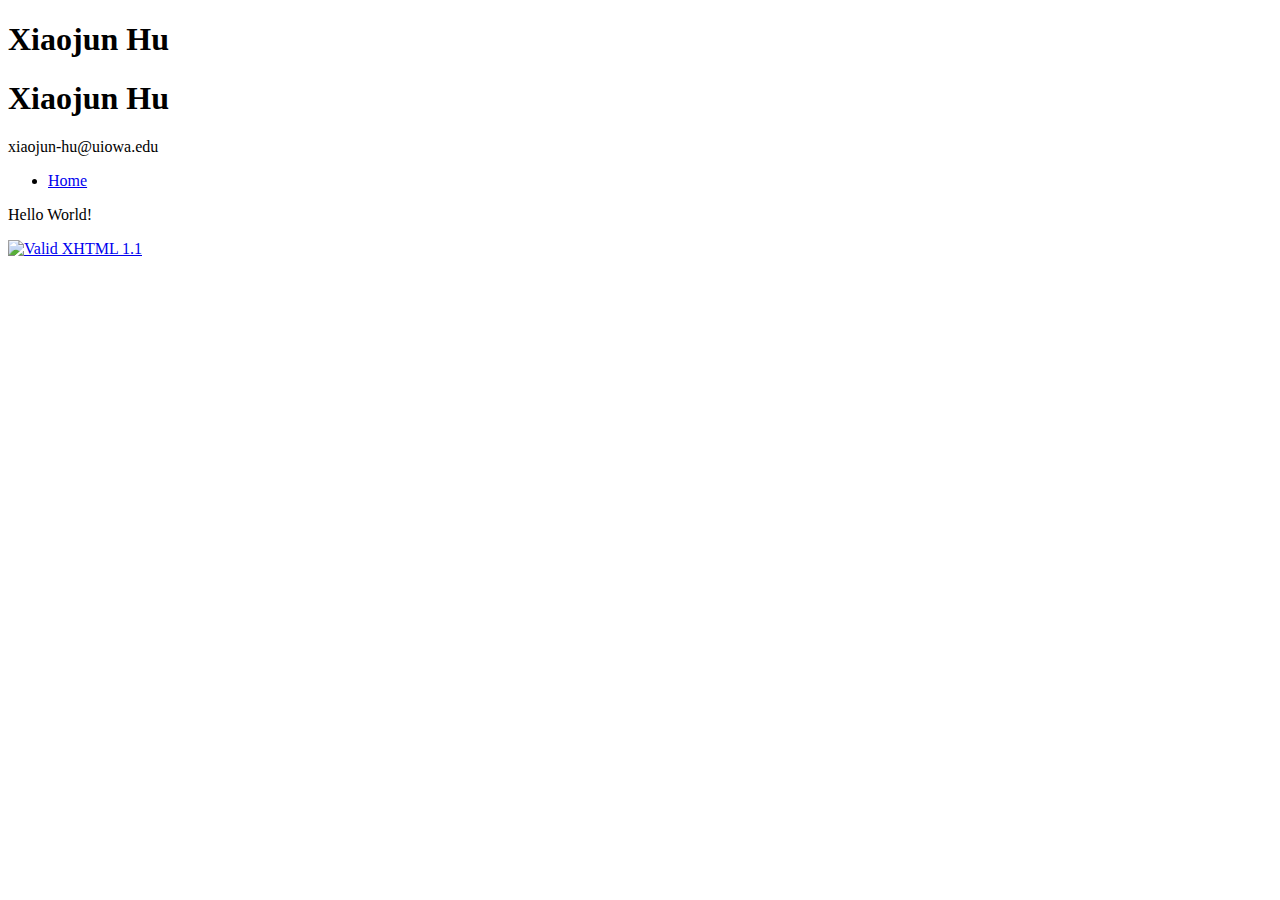
==== resume.html @ 3cefd911 "add resume.html, created hyperlinks b/w pages" ====
<?xml version="1.0" encoding="UTF-8"?>
<!DOCTYPE html PUBLIC "-//W3C//DTD XHTML 1.1//EN" "http://www.w3.org/TR/xhtml11/DTD/xhtml11.dtd">

<html xmlns="http://www.w3.org/1999/xhtml" xml:lang="en">

<head> 
	<title> Xiaojun Hu Resume  </title> 
</head>

<body>
<div id="wrap">
		<div id="header">
				<h1 class="title"> Xiaojun Hu </h1>
		</div>
		<div id="printheader">
				<h1 class="title">Xiaojun Hu </h1>
				xiaojun-hu@uiowa.edu
		</div>

<div id="nav">
		<ul>
				<li> <a href="./idex.html"> Home </a> </li>
		</ul>
</div>		
		

	<p>
		Hello World!
	</p>

	<p>
		<a href="http://validator.w3.org/check?uri=referer"><img src="http://www.w3.org/Icons/valid-xhtml11" alt="Valid XHTML 1.1" height="31" width="88" /></a>
	</p>


</div>
</body>
</html>
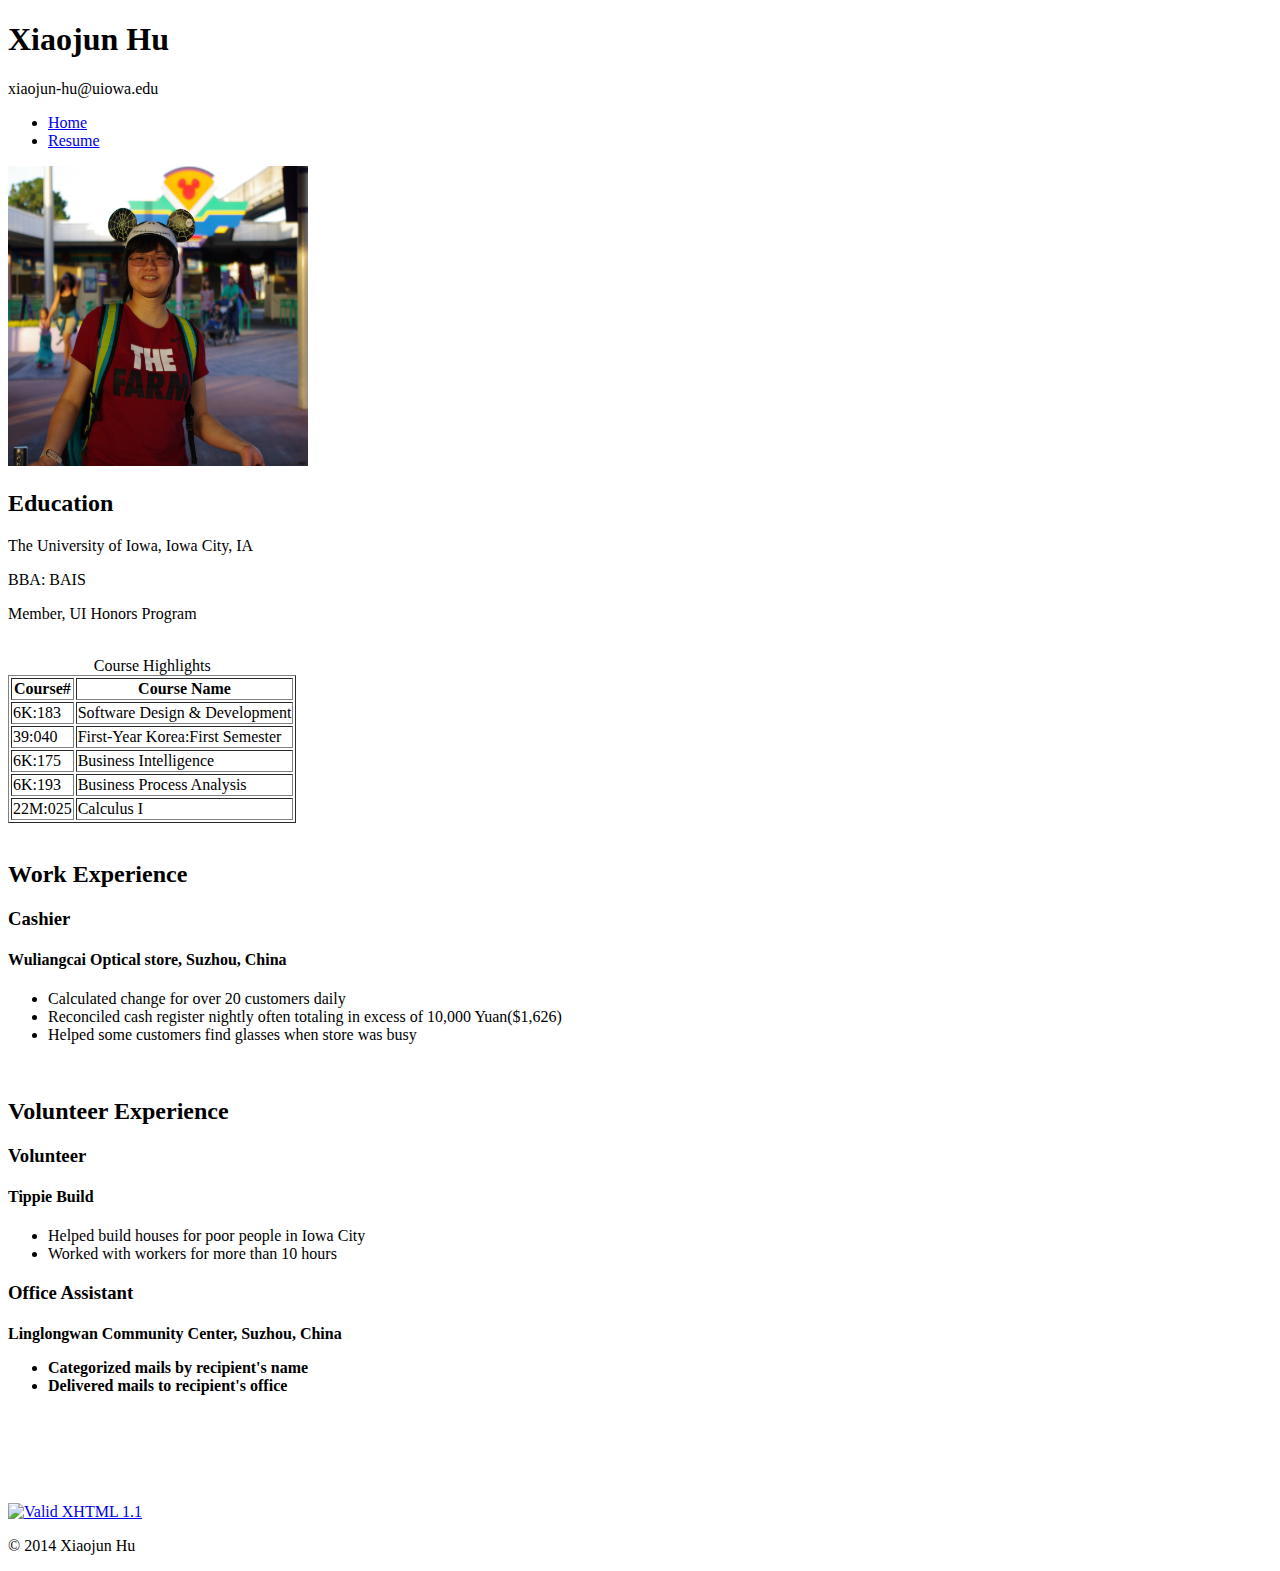
==== commit 236e7551: "added photos to index.html and resume.html" ====
--- a/resume.html
+++ b/resume.html
@@ -10,29 +10,85 @@
 <body>
 <div id="wrap">
 		<div id="header">
-				<h1 class="title"> Xiaojun Hu </h1>
+			<h1 class="title"> Xiaojun Hu </h1>
+			<p>
+			xiaojun-hu@uiowa.edu
+			</p>
 		</div>
-		<div id="printheader">
-				<h1 class="title">Xiaojun Hu </h1>
-				xiaojun-hu@uiowa.edu
-		</div>
-
+		
+		
 <div id="nav">
 		<ul>
-				<li> <a href="./idex.html"> Home </a> </li>
+				<li> <a href="./index.html"> Home </a> </li>
+				<li> <a href="./resume.html"> Resume </a> </li>
 		</ul>
 </div>		
 		
-
 	<p>
-		Hello World!
+		<img src="Disney.jpg" alt="Xiaojun Hu, University of Iowa" title="Xiaojun Hu, University of Iowa" height="300px" width="300px" />
 	</p>
 
+<div id="resume">
+	<h2 class="title"> Education </h2>
+	<p> The University of Iowa, Iowa City, IA </p>
+	<p> BBA: BAIS </P>
+	<p> Member, UI Honors Program </p>
+	
+<br />
+
+<table border="1">
+  <caption><span class="title2">Course Highlights</span></caption>
+  <tr> <th>Course#</th> <th class="coursename">Course Name</th> </tr>
+  
+  <tr> <td>6K:183</td>	<td class="coursename">Software Design &amp; Development</td> </tr>
+
+  <tr> <td>39:040</td>	<td class="coursename">First-Year Korea:First Semester</td> </tr>
+  
+  <tr> <td>6K:175</td>	<td class="coursename">Business Intelligence</td> </tr>
+  <tr> <td>6K:193</td>	<td class="coursename">Business Process Analysis</td> </tr>
+  <tr> <td>22M:025</td>	<td class="coursename">Calculus I</td> </tr>
+</table>
+
+<br />
+
+<h2 class="title"> Work Experience </h2>
+	<h3> Cashier </h3>
+	<h4> Wuliangcai Optical store, Suzhou, China </h4>
+		<ul>
+			<li> Calculated change for over 20 customers daily </li>
+			<li> Reconciled cash register nightly often totaling in excess of 10,000 Yuan($1,626) </li>
+			<li> Helped some customers find glasses when store was busy </li>
+		</ul>
+<br />
+
+<h2 class="title"> Volunteer Experience </h2>
+	<h3> Volunteer </h3>
+	<h4> Tippie Build </h4>
+		<ul>
+			<li> Helped build houses for poor people in Iowa City </li>
+			<li> Worked with workers for more than 10 hours </hr>
+		</ul>
+	<h3> Office Assistant </h3>
+	<h4> Linglongwan Community Center, Suzhou, China
+		<ul>
+			<li> Categorized mails by recipient's name </li>
+			<li> Delivered mails to recipient's office </li>
+		</ul>
+<br />
+	
+	
+	
+</div>	
+	
+<br /><br /> 	
 	<p>
 		<a href="http://validator.w3.org/check?uri=referer"><img src="http://www.w3.org/Icons/valid-xhtml11" alt="Valid XHTML 1.1" height="31" width="88" /></a>
 	</p>
 
-
+<div id="footer">
+	<p>&copy; 2014 Xiaojun Hu </p>
+</div>
+	
 </div>
 </body>
 </html>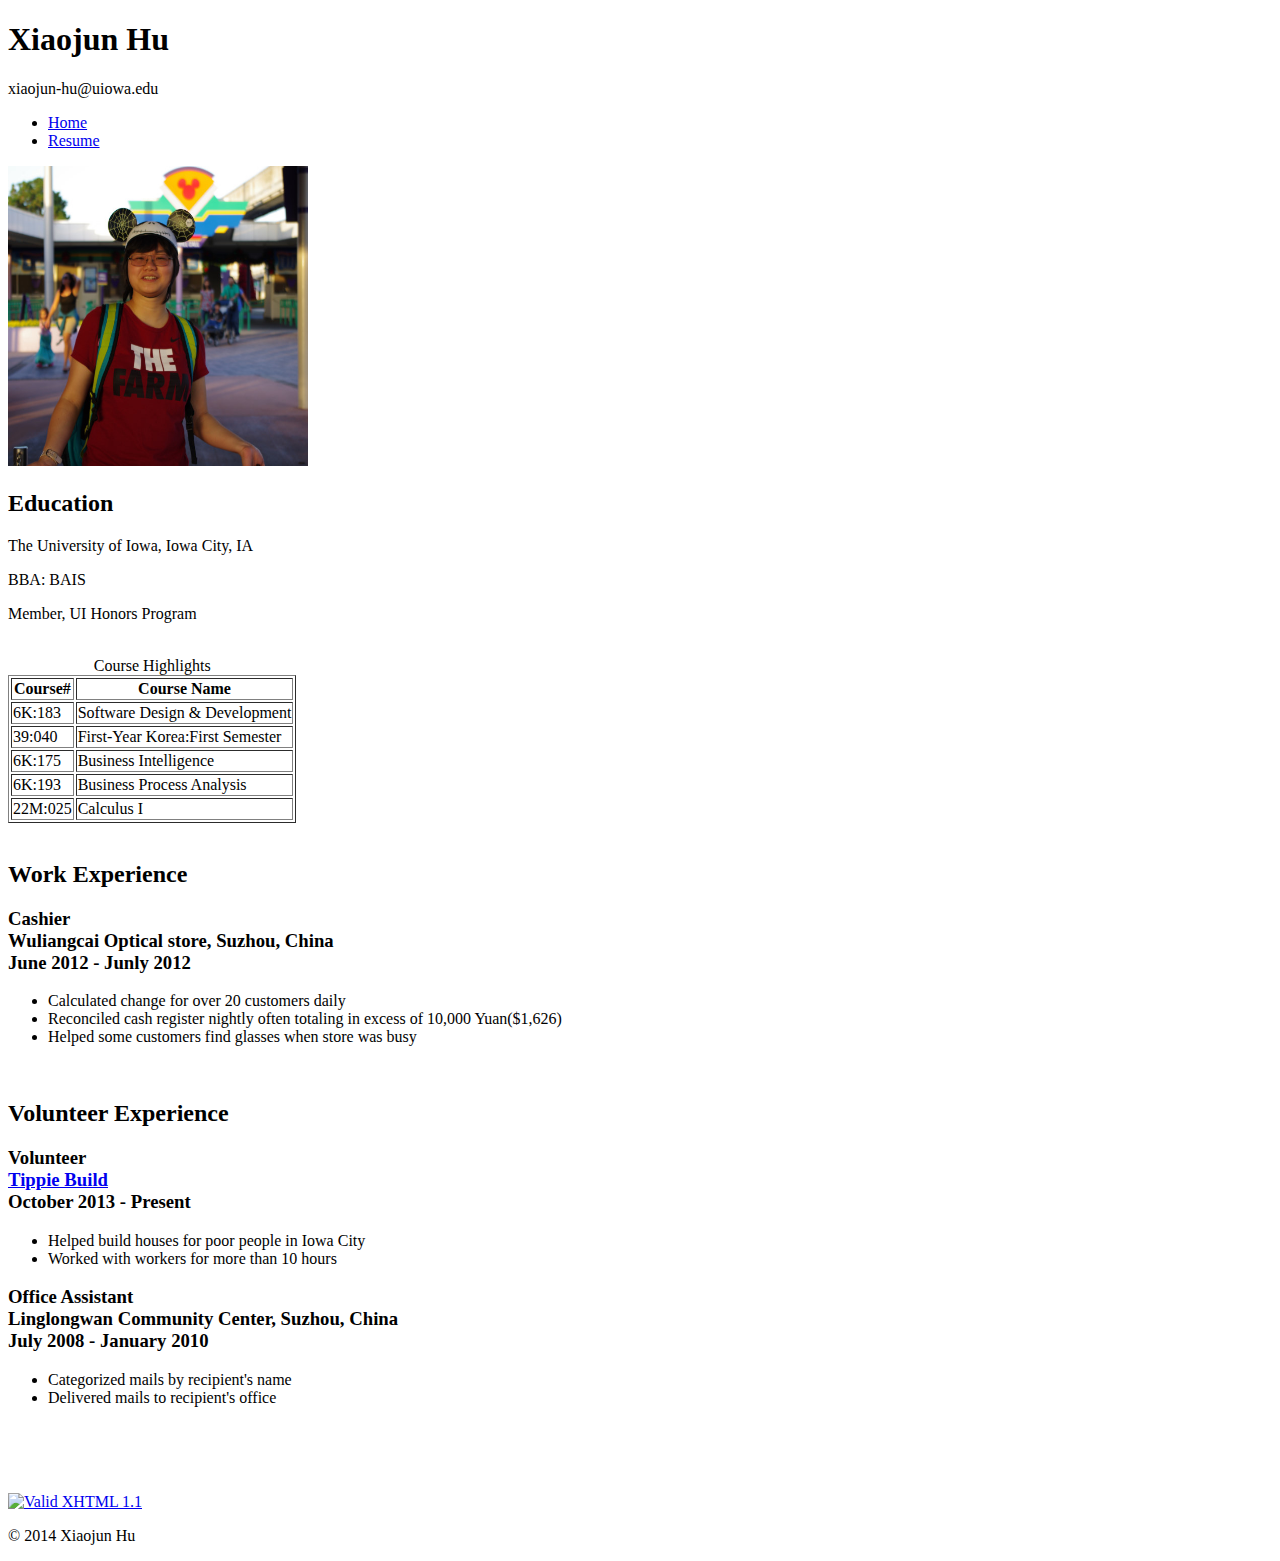
==== commit 7e92eb54: "added some data to index.html and resume.html" ====
--- a/resume.html
+++ b/resume.html
@@ -19,8 +19,8 @@
 		
 <div id="nav">
 		<ul>
-				<li> <a href="./index.html"> Home </a> </li>
-				<li> <a href="./resume.html"> Resume </a> </li>
+			<li> <a href="./index.html"> Home </a> </li>
+			<li> <a href="./resume.html"> Resume </a> </li>
 		</ul>
 </div>		
 		
@@ -52,8 +52,9 @@
 <br />
 
 <h2 class="title"> Work Experience </h2>
-	<h3> Cashier </h3>
-	<h4> Wuliangcai Optical store, Suzhou, China </h4>
+	<h3> Cashier <br />
+	 Wuliangcai Optical store, Suzhou, China <br />
+	 June 2012 - Junly 2012 </h3>
 		<ul>
 			<li> Calculated change for over 20 customers daily </li>
 			<li> Reconciled cash register nightly often totaling in excess of 10,000 Yuan($1,626) </li>
@@ -62,14 +63,16 @@
 <br />
 
 <h2 class="title"> Volunteer Experience </h2>
-	<h3> Volunteer </h3>
-	<h4> Tippie Build </h4>
+	<h3> Volunteer <br />
+	<a class="resume" href="http://tippie.uiowa.edu/tippiebuild/">Tippie Build </a><br />
+	October 2013 - Present</h3>
 		<ul>
 			<li> Helped build houses for poor people in Iowa City </li>
 			<li> Worked with workers for more than 10 hours </hr>
 		</ul>
-	<h3> Office Assistant </h3>
-	<h4> Linglongwan Community Center, Suzhou, China
+	<h3> Office Assistant <br />
+	Linglongwan Community Center, Suzhou, China <br />
+	July 2008 - January 2010 </h3>
 		<ul>
 			<li> Categorized mails by recipient's name </li>
 			<li> Delivered mails to recipient's office </li>
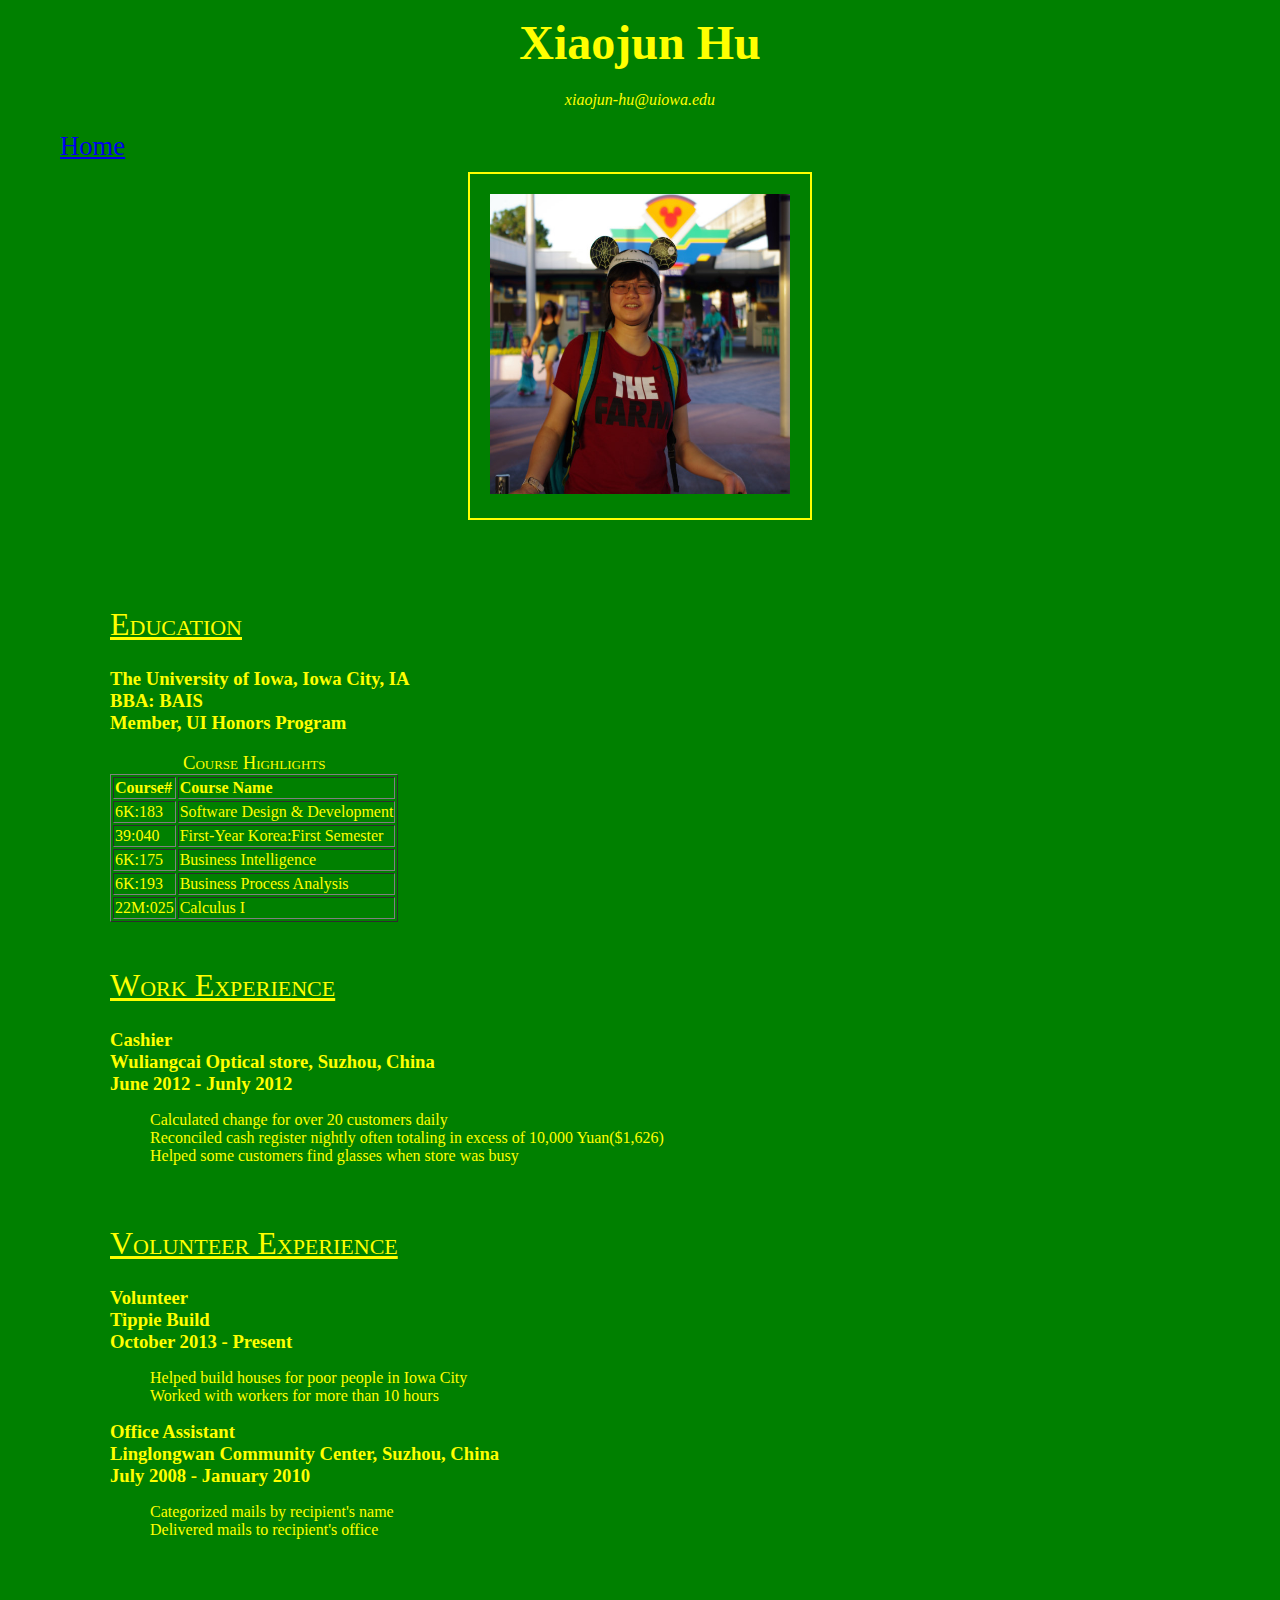
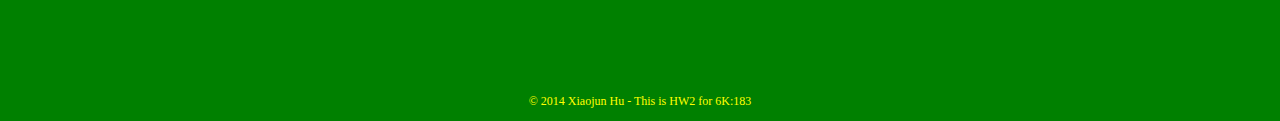
==== commit aaeb6fa6: "added print.css, revised format for webpages" ====
--- a/resume.html
+++ b/resume.html
@@ -5,36 +5,36 @@
 
 <head> 
 	<title> Xiaojun Hu Resume  </title> 
+	<link rel="stylesheet" type="text/css" href="style.css" />
+	<link rel="stylesheet" type="text/css" media="print" href="print.css" />
 </head>
 
 <body>
-<div id="wrap">
-		<div id="header">
-			<h1 class="title"> Xiaojun Hu </h1>
-			<p>
+<div id="centered">
+	
+		<h1 class="title"> Xiaojun Hu </h1>
+		<h4>
 			xiaojun-hu@uiowa.edu
-			</p>
-		</div>
-		
+		</h4>
+
 		
 <div id="nav">
-		<ul>
-			<li> <a href="./index.html"> Home </a> </li>
-			<li> <a href="./resume.html"> Resume </a> </li>
-		</ul>
+
+	 <a href="./index.html"> Home </a> <br />
+			
 </div>		
 		
-	<p>
-		<img src="Disney.jpg" alt="Xiaojun Hu, University of Iowa" title="Xiaojun Hu, University of Iowa" height="300px" width="300px" />
-	</p>
-
+<div id="photos"> <img src="Disney.jpg" alt="Xiaojun Hu, University of Iowa" title="Xiaojun Hu, University of Iowa" height="300px" width="300px" /> </div>
+	
 <div id="resume">
 	<h2 class="title"> Education </h2>
-	<p> The University of Iowa, Iowa City, IA </p>
-	<p> BBA: BAIS </P>
-	<p> Member, UI Honors Program </p>
+	<h3 class="title"> The University of Iowa, Iowa City, IA <br />
+	BBA: BAIS <br />
+	Member, UI Honors Program 
+	</h3>
 	
 <br />
+
 
 <table border="1">
   <caption><span class="title2">Course Highlights</span></caption>
@@ -49,13 +49,16 @@
   <tr> <td>22M:025</td>	<td class="coursename">Calculus I</td> </tr>
 </table>
 
+
 <br />
 
 <h2 class="title"> Work Experience </h2>
-	<h3> Cashier <br />
+	<h3 class="title"> Cashier <br />
 	 Wuliangcai Optical store, Suzhou, China <br />
-	 June 2012 - Junly 2012 </h3>
-		<ul>
+	 June 2012 - Junly 2012 
+	</h3>
+
+		<ul class="list">
 			<li> Calculated change for over 20 customers daily </li>
 			<li> Reconciled cash register nightly often totaling in excess of 10,000 Yuan($1,626) </li>
 			<li> Helped some customers find glasses when store was busy </li>
@@ -63,33 +66,31 @@
 <br />
 
 <h2 class="title"> Volunteer Experience </h2>
-	<h3> Volunteer <br />
-	<a class="resume" href="http://tippie.uiowa.edu/tippiebuild/">Tippie Build </a><br />
-	October 2013 - Present</h3>
-		<ul>
+	<h3 class="title"> Volunteer <br />
+	Tippie Build <br />
+	October 2013 - Present
+	</h3>
+		<ul class="list">
 			<li> Helped build houses for poor people in Iowa City </li>
-			<li> Worked with workers for more than 10 hours </hr>
+			<li> Worked with workers for more than 10 hours </li>
 		</ul>
-	<h3> Office Assistant <br />
+	<h3 class="title"> Office Assistant <br />
 	Linglongwan Community Center, Suzhou, China <br />
-	July 2008 - January 2010 </h3>
-		<ul>
+	July 2008 - January 2010 
+	</h3>
+		
+		<ul class="list">
 			<li> Categorized mails by recipient's name </li>
 			<li> Delivered mails to recipient's office </li>
 		</ul>
-<br />
-	
-	
-	
+
 </div>	
 	
 <br /><br /> 	
-	<p>
-		<a href="http://validator.w3.org/check?uri=referer"><img src="http://www.w3.org/Icons/valid-xhtml11" alt="Valid XHTML 1.1" height="31" width="88" /></a>
-	</p>
+	
 
 <div id="footer">
-	<p>&copy; 2014 Xiaojun Hu </p>
+	<p>&copy; 2014 Xiaojun Hu - This is HW2 for 6K:183 </p>
 </div>
 	
 </div>
--- a/style.css
+++ b/style.css
@@ -0,0 +1,75 @@
+body { background: green;
+		color: yellow;
+		font-family: "Comic Sans MS"; 
+		font-size: 12pt; 
+		margin: 0 auto; 
+	}
+
+h1.title { font-size: 36pt; 
+			font-weight: bold;
+			text-align: center;
+			margin-top: 15px;
+			margin-bottom: 0px;
+		}
+h2.title { font-size: 24pt;
+			font-weight: normal;
+			text-decoration: underline;
+			font-variant: small-caps;
+			padding-bottom: 0px;
+			margin-bottom: 25px;
+		}
+h3.title { font-size: 14pt;
+			font-weight: bold;
+			margin: 0 auto;
+		}
+h4 { font-size: 12pt;
+	font-weight: normal;
+	text-align:center;
+	font-style: italic;
+   } 
+.title2 { font-size: 14pt;
+			font-weight: normal;
+			font-variant: small-caps;
+			padding-bottom: 0px;
+			margin-top: 30px;
+			margin-bottom: 25px;
+			text-align: center;
+		}
+#photos { width: 300px;
+			border: 2px solid yellow;
+			padding: 20px;
+			margin: 10px auto;
+			text-align: center;
+			background-color: green;
+		}
+		
+#centered { border: none; 
+			margin-left: 30px; 
+			margin-right: 30px; 
+			padding-left: 30px;
+			padding-right: 30px;
+			width: auto; 
+			text-align: center; }
+
+#nav { font-size: 20pt; 
+		text-align: left;	
+	 }
+
+
+#introduction { width: 600px; text-align: left; }
+.list { list-style: none;}
+
+#resume { width: 600px; margin: 0px; padding: 50px; border: none; text-align: left; }
+		
+		
+/*#table {width: 340px; padding: 0 auto; margin: auto;} */
+
+#coursename { text-align: center; 
+				
+			}
+		
+	
+		
+#footer { font-size: 9pt; text-align: center; line-height: 12pt; padding-top: 30pt;}
+
+		
--- a/print.css
+++ b/print.css
@@ -0,0 +1,25 @@
+body { background: white;
+		color: black;
+		font-family: "Times New Roman"; 
+		font-size: 12pt; 
+		margin: 0 auto; 
+	}
+#centered {  margin: 0px 12px; text-align: left; }
+#photos { display: none; }
+image { display: none;}
+h2.title { font-size: 15pt; 
+			font-weight: normal;
+			text-decoration: underline;
+			font-variant: small-caps;
+			margin-bottom: 15px;
+		}
+h3.title { font-size: 13pt;
+			font-weight: bold;
+		}
+.list { list-style: disc;}
+#printheader h1 { font-size: 16pt; font-weight: bold; text-align: center; }
+#printheader h4 { font-size: 10pt; font-style: normal; text-align: center; }
+
+table { display: none;}
+
+#nav, #footer { display: none; }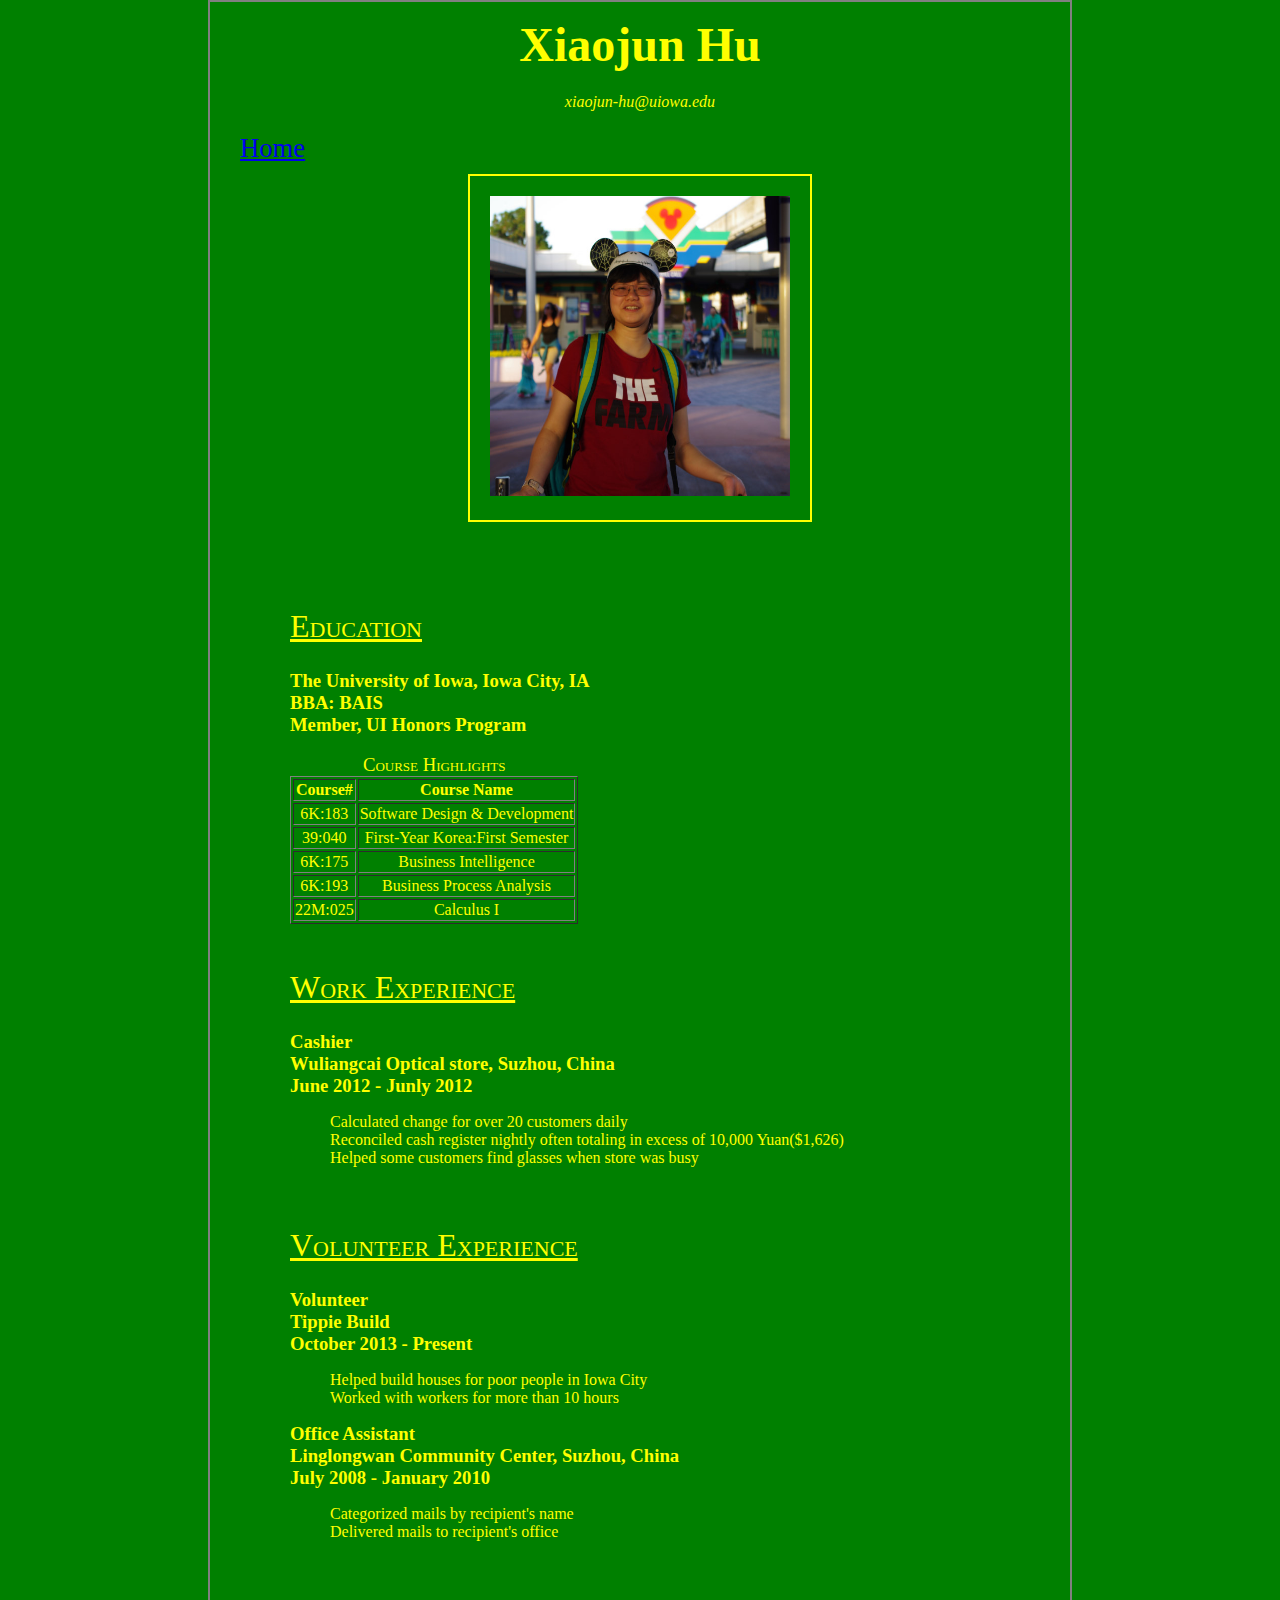
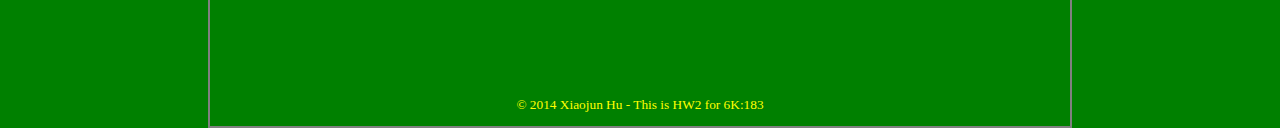
==== commit aa5b48f6: "modified format for print resume, and webpages" ====
--- a/resume.html
+++ b/resume.html
@@ -38,15 +38,15 @@
 
 <table border="1">
   <caption><span class="title2">Course Highlights</span></caption>
-  <tr> <th>Course#</th> <th class="coursename">Course Name</th> </tr>
+  <tr class="courseno"> <th>Course#</th> <th class="coursename">Course Name</th> </tr>
   
-  <tr> <td>6K:183</td>	<td class="coursename">Software Design &amp; Development</td> </tr>
+  <tr class="courseno"> <td>6K:183</td>	<td class="coursename">Software Design &amp; Development</td> </tr>
 
-  <tr> <td>39:040</td>	<td class="coursename">First-Year Korea:First Semester</td> </tr>
+  <tr class="courseno"> <td>39:040</td>	<td class="coursename">First-Year Korea:First Semester</td> </tr>
   
-  <tr> <td>6K:175</td>	<td class="coursename">Business Intelligence</td> </tr>
-  <tr> <td>6K:193</td>	<td class="coursename">Business Process Analysis</td> </tr>
-  <tr> <td>22M:025</td>	<td class="coursename">Calculus I</td> </tr>
+  <tr class="courseno"> <td>6K:175</td>	<td class="coursename">Business Intelligence</td> </tr>
+  <tr class="courseno"> <td>6K:193</td>	<td class="coursename">Business Process Analysis</td> </tr>
+  <tr class="courseno"> <td>22M:025</td>	<td class="coursename">Calculus I</td> </tr>
 </table>
 
 
--- a/style.css
+++ b/style.css
@@ -35,6 +35,19 @@
 			margin-bottom: 25px;
 			text-align: center;
 		}
+.list { list-style: none;}
+		
+#centered { border: 2px solid gray; 
+			margin-left: auto; 
+			margin-right: auto; 
+			padding-left: 30px;
+			padding-right: 30px;
+			width: 800px; 
+			text-align: center; }
+
+#nav { font-size: 20pt; 
+		text-align: left;	
+	 }
 #photos { width: 300px;
 			border: 2px solid yellow;
 			padding: 20px;
@@ -42,34 +55,21 @@
 			text-align: center;
 			background-color: green;
 		}
-		
-#centered { border: none; 
-			margin-left: 30px; 
-			margin-right: 30px; 
-			padding-left: 30px;
-			padding-right: 30px;
-			width: auto; 
-			text-align: center; }
 
-#nav { font-size: 20pt; 
-		text-align: left;	
-	 }
+#introduction { width: auto; text-align: left; margin: 0px; padding: 50px; border: none; }
+
+#footer { font-size: 10pt; text-align: center; line-height: 12pt; padding-top: 30pt;}
 
 
-#introduction { width: 600px; text-align: left; }
-.list { list-style: none;}
-
-#resume { width: 600px; margin: 0px; padding: 50px; border: none; text-align: left; }
-		
-		
-/*#table {width: 340px; padding: 0 auto; margin: auto;} */
-
-#coursename { text-align: center; 
-				
-			}
+#resume { width: auto; 
+			margin: 0px; 
+			padding: 50px; 
+			border: none; 
+			text-align: left; }
+.courseno, .coursename { text-align: center; }
 		
 	
 		
-#footer { font-size: 9pt; text-align: center; line-height: 12pt; padding-top: 30pt;}
+
 
 		
--- a/print.css
+++ b/print.css
@@ -1,25 +1,42 @@
 body { background: white;
 		color: black;
 		font-family: "Times New Roman"; 
-		font-size: 12pt; 
+		font-size: 16pt; 
 		margin: 0 auto; 
 	}
-#centered {  margin: 0px 12px; text-align: left; }
-#photos { display: none; }
+
+#centered { border: none; 
+			margin: 10px;
+			width: auto
+			text-align: center-left;
+		  }
 image { display: none;}
-h2.title { font-size: 15pt; 
+h4 { font-size: 16pt;
+	font-weight: normal;
+	text-align:center;
+	font-style: normal;
+	margin-top: 15px;
+	}
+#resume { width: auto; 
+			margin: 0px; 
+			padding: 50px; 
+			border: none;
+			text-align: left; 
+			}
+h2.title { font-size: 24pt; 
 			font-weight: normal;
 			text-decoration: underline;
 			font-variant: small-caps;
+			margin-top: 0px;
 			margin-bottom: 15px;
 		}
-h3.title { font-size: 13pt;
+h3.title { font-size: 18pt;
 			font-weight: bold;
+			margin-bottom: 0px;
 		}
 .list { list-style: disc;}
-#printheader h1 { font-size: 16pt; font-weight: bold; text-align: center; }
-#printheader h4 { font-size: 10pt; font-style: normal; text-align: center; }
+
 
 table { display: none;}
 
-#nav, #footer { display: none; }+#nav, #photos, #footer { display: none; }